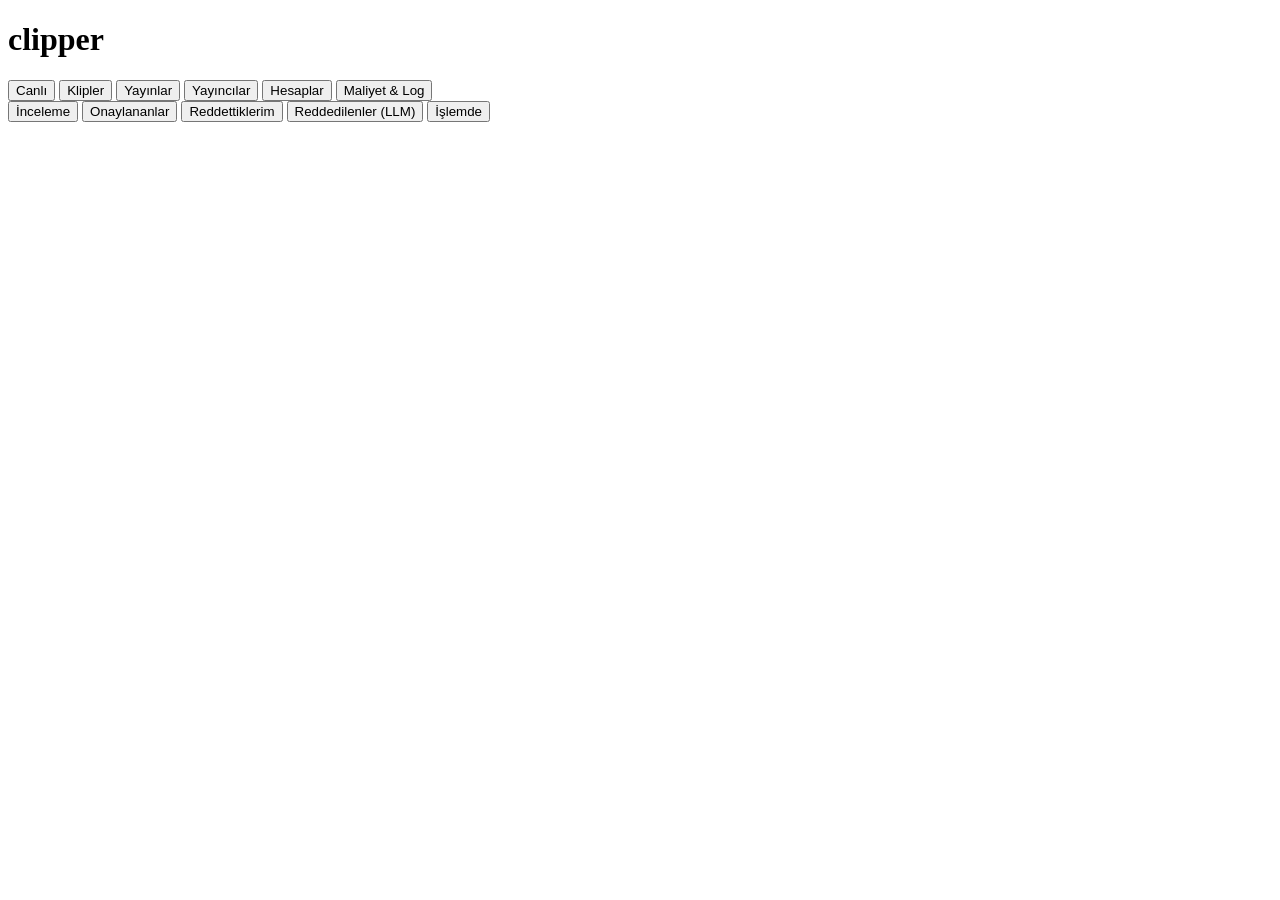
==== src/clipper/panel/static/index.html @ 8af488c2 "faz5: panel (FastAPI + vanilla JS), review feedback, rescue, clipper run Co-Authored-By: Claude Opus" ====
<!doctype html>
<html lang="tr">
<head>
  <meta charset="utf-8">
  <meta name="viewport" content="width=device-width, initial-scale=1">
  <title>clipper paneli</title>
  <link rel="stylesheet" href="/static/style.css">
</head>
<body>
  <header>
    <h1>clipper</h1>
    <nav id="tabs">
      <button data-tab="live">Canlı</button>
      <button data-tab="clips" class="active">Klipler <span id="review-count" class="count"></span></button>
      <button data-tab="pubs">Yayınlar</button>
      <button data-tab="streamers">Yayıncılar</button>
      <button data-tab="accounts">Hesaplar</button>
      <button data-tab="costs">Maliyet &amp; Log</button>
    </nav>
    <div id="queue" class="muted"></div>
  </header>
  <main>
    <section id="tab-live" hidden>
      <div class="row">
        <label>Session <select id="session-select"></select></label>
        <label>Son <select id="signal-window">
          <option value="1800">30 dk</option>
          <option value="3600">1 saat</option>
          <option value="0">tamamı</option>
        </select></label>
        <span class="legend">
          <i class="dot src-reactive"></i>chat
          <i class="dot src-content"></i>içerik
          <i class="dot src-viewer_clip"></i>izleyici klibi
        </span>
      </div>
      <div id="signal-chart" class="chart"></div>
      <table id="session-table" class="grid"></table>
    </section>

    <section id="tab-clips">
      <div class="row" id="clip-views">
        <button data-view="review" class="active">İnceleme</button>
        <button data-view="approved">Onaylananlar</button>
        <button data-view="rejected_user">Reddettiklerim</button>
        <button data-view="rejected_llm">Reddedilenler (LLM)</button>
        <button data-view="working">İşlemde</button>
      </div>
      <div id="clip-list" class="cards"></div>
    </section>

    <section id="tab-pubs" hidden>
      <table id="pub-table" class="grid"></table>
    </section>

    <section id="tab-streamers" hidden>
      <div class="split">
        <div>
          <table id="streamer-table" class="grid"></table>
          <button id="streamer-new">+ Yayıncı ekle</button>
        </div>
        <form id="streamer-form" hidden>
          <h2 id="streamer-form-title">Yayıncı</h2>
          <label>Ad <input name="display_name" required></label>
          <label>Platform
            <select name="platform"><option>twitch</option><option>kick</option><option>youtube</option></select>
          </label>
          <label>Kanal <input name="channel" required></label>
          <label>Düzen
            <select name="layout"><option>stack</option><option>blur</option><option>center</option></select>
          </label>
          <label class="check"><input type="checkbox" name="enabled"> Takip açık</label>
          <label class="check"><input type="checkbox" name="permission_ok"> Yayıncı izni var</label>
          <label>İzin notu <input name="permission_note"></label>
          <label class="check"><input type="checkbox" name="auto_publish"> Otomatik yayınla</label>
          <label>Anahtar kelimeler (virgülle) <input name="keywords"></label>
          <fieldset>
            <legend>Facecam</legend>
            <div class="row">
              <button type="button" id="fc-frame">Kare getir</button>
              <button type="button" id="fc-suggest" hidden>Claude ile öner</button>
              <button type="button" id="fc-clear">Facecam yok</button>
              <span id="fc-info" class="muted"></span>
            </div>
            <canvas id="fc-canvas" width="640" height="360"></canvas>
            <p class="muted">Karenin üstünde sürükleyerek facecam alanını çiz.</p>
          </fieldset>
          <div class="row">
            <button type="submit">Kaydet</button>
            <button type="button" id="streamer-cancel">Vazgeç</button>
          </div>
        </form>
      </div>
    </section>

    <section id="tab-accounts" hidden>
      <p class="muted">Hesap bağlama (YouTube, Instagram, X, TikTok) Faz 7 ile geliyor.</p>
      <table id="account-table" class="grid"></table>
    </section>

    <section id="tab-costs" hidden>
      <h2>LLM harcaması: <span id="month-usd"></span> (bu ay)</h2>
      <div class="split">
        <table id="cost-days" class="grid"></table>
        <table id="cost-purposes" class="grid"></table>
      </div>
      <h2>Log (son 500)</h2>
      <pre id="log-lines"></pre>
    </section>
  </main>
  <div id="toast" hidden></div>
  <script src="/static/app.js"></script>
</body>
</html>
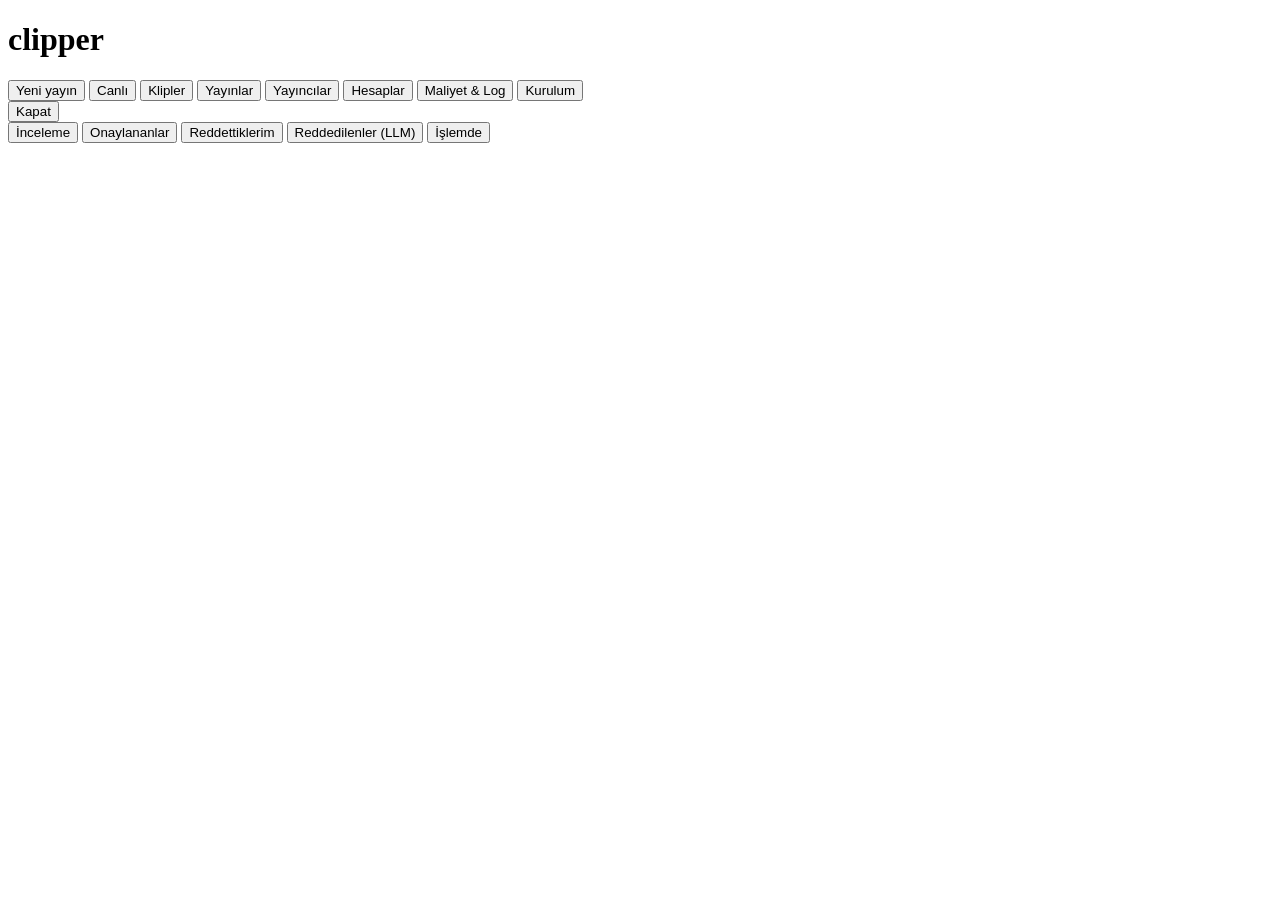
==== commit 1e5e0b76: "panel: setup screen, VOD import, desktop shortcut Co-Authored-By: Claude Opus 5.5 <noreply@anthropic" ====
--- a/src/clipper/panel/static/index.html
+++ b/src/clipper/panel/static/index.html
@@ -10,17 +10,62 @@
   <header>
     <h1>clipper</h1>
     <nav id="tabs">
+      <button data-tab="vod">Yeni yayın</button>
       <button data-tab="live">Canlı</button>
       <button data-tab="clips" class="active">Klipler <span id="review-count" class="count"></span></button>
       <button data-tab="pubs">Yayınlar</button>
       <button data-tab="streamers">Yayıncılar</button>
       <button data-tab="accounts">Hesaplar</button>
       <button data-tab="costs">Maliyet &amp; Log</button>
+      <button data-tab="setup">Kurulum</button>
     </nav>
     <div id="queue" class="muted"></div>
+    <button id="quit" class="bad" title="clipper'ı kapat">Kapat</button>
   </header>
   <main>
+    <div id="banner" class="banner" hidden></div>
+
+    <section id="tab-vod" hidden>
+      <form id="vod-form">
+        <h2>Bitmiş bir yayından klip çıkar</h2>
+        <label>Yayın linki, VOD id'si ya da bilgisayardaki video dosyasının yolu
+          <input name="text" placeholder="https://www.twitch.tv/videos/… · https://youtu.be/… · kick.com/…/videos/…"></label>
+        <div class="row">
+          <label>Platform <select name="source">
+            <option value="">otomatik</option><option value="kick">Kick</option>
+            <option value="twitch">Twitch</option><option value="youtube">YouTube</option>
+            <option value="file">Dosya</option></select></label>
+          <label class="file-only">Yayıncı adı <input name="streamer"></label>
+          <label class="file-only">Chat dosyası (opsiyonel) <input name="chat"></label>
+        </div>
+        <div class="row"><button type="submit" class="ok">Klip çıkar</button>
+          <span class="muted">İndirme ve analiz arka planda sürer; klipler hazır oldukça Klipler sekmesine düşer.</span></div>
+      </form>
+      <h2>Kick kanalının VOD'ları</h2>
+      <div class="row"><input id="kick-channel" placeholder="kanal adı"><button id="kick-list">Listele</button></div>
+      <table id="kick-table" class="grid"></table>
+      <h2>İşlenenler</h2>
+      <div id="vod-tasks" class="cards"></div>
+    </section>
+
+    <section id="tab-setup" hidden>
+      <h2>Anahtarlar (.env)</h2>
+      <p class="muted" id="env-path"></p>
+      <form id="env-form"></form>
+      <div class="row" id="restart-row" hidden>
+        <span class="warn">Yeni anahtarlar yeniden başlatınca devreye girer.</span>
+        <button id="restart" class="ok">Yeniden başlat</button>
+      </div>
+      <h2>Masaüstü kısayolu</h2>
+      <div class="row"><button id="shortcut">Masaüstüne "Clipper" kısayolu ekle</button>
+        <span class="muted">Çift tıklayınca terminal açılmadan panel açılır.</span></div>
+      <h2>Sistem kontrolü</h2>
+      <div class="row"><button id="run-checks">Kontrol et</button></div>
+      <table id="check-table" class="grid"></table>
+    </section>
+
     <section id="tab-live" hidden>
+      <div id="live-now" class="cards live-now"></div>
       <div class="row">
         <label>Session <select id="session-select"></select></label>
         <label>Son <select id="signal-window">
@@ -94,7 +139,12 @@
     </section>
 
     <section id="tab-accounts" hidden>
-      <p class="muted">Hesap bağlama (YouTube, Instagram, X, TikTok) Faz 7 ile geliyor.</p>
+      <p id="account-note" class="warn"></p>
+      <h2>Platformlar</h2>
+      <table id="platform-table" class="grid"></table>
+      <p class="muted">Yönlendirme adresi: http://127.0.0.1:8765/callback/&lt;platform&gt; (uygulama ayarlarına ekle).
+        TikTok varsayılan olarak taslak (inbox) modunda çalışır.</p>
+      <h2>Bağlı hesaplar</h2>
       <table id="account-table" class="grid"></table>
     </section>
 
@@ -104,6 +154,8 @@
         <table id="cost-days" class="grid"></table>
         <table id="cost-purposes" class="grid"></table>
       </div>
+      <h2>Öğrenme (skor modeli)</h2>
+      <div id="learn"></div>
       <h2>Log (son 500)</h2>
       <pre id="log-lines"></pre>
     </section>
